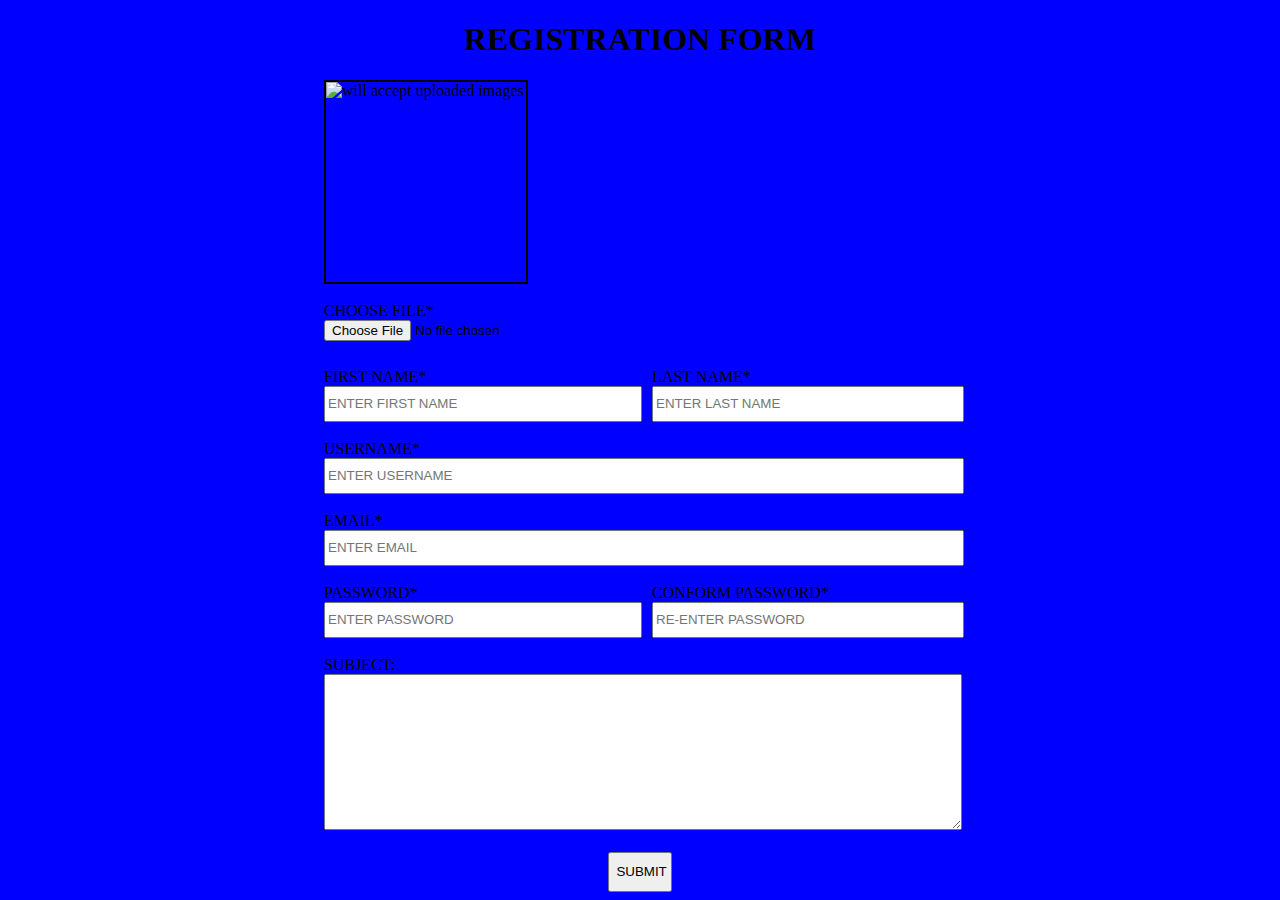
==== REGISTRATION-FORM/registration.html @ 8caa24d4 "This is my Registration Form" ====
<!DOCTYPE html>
<html lang="en">
<head>
    <meta charset="UTF-8">
    <meta name="viewport" content="width=device-width, initial-scale=1.0">
    <title>REGISTRATION FORM</title>
    <link rel="stylesheet" href="registration.css">
</head>
<body>
    <header>
        <h1>REGISTRATION FORM</h1>
    </header>
    <main>
        <form action="post">
            <div class="img-file-div">
                <div class="img-div">
                    <img src="" alt="will accept uploaded images">
                </div>
                <br>
                <label for="choosen-file">CHOOSE FILE*</label><br>
                <input type="file" id="choosen-file" name="file-name" placeholder="CHOOSE FILE" value="CHOOSE FILE">
                <br><br>
            </div>
            <div class="f-l-name">
                <div class="f-name">
                    <label for="f-name">FIRST NAME*</label><br>
                    <input type="text" id="f-name" name="first-name" placeholder="ENTER FIRST NAME" required>
                    <br><br>
                </div>
                <div class="l-name">
                    <label for="l-name">LAST NAME*</label><br>
                    <input type="text" id="l-name" name="last-name" placeholder="ENTER LAST NAME" required>
                    <br><br>
                    </div>
            </div>
            <div class="browser-info">
                <div class="username">
                    <label for="U-name">USERNAME*</label><br>
                    <input type="text" id="U-name"  name="user-name" placeholder="ENTER USERNAME"required>
                    <br><br>
                </div>
                <div class="email">
                    <label for="email">EMAIL*</label><br>
                    <input type="email" id="email" name="email" placeholder="ENTER EMAIL" required>
                    <br><br>
                </div>
            </div>
            <div class="passwords">
                <div class="password">
                    <label for="password">PASSWORD*</label><br>
                    <input type="password" id="password"  name="password" placeholder="ENTER PASSWORD" required>
                    <br><br>
                </div>
                <div class="c-password">
                    <label for="c-password">CONFORM PASSWORD*</label><br>
                    <input type="password" id="c-password" name="conform-password" placeholder="RE-ENTER PASSWORD"required>
                    <br><br>
                    </div>
            </div>
            <div class="text-area">
                <label for="text-area">SUBJECT:</label><br>
                <textarea name="text-area" id="text-area" cols="30" rows="10" required>
                    
                </textarea>
            <br><br>
            </div>
            <div class="submit">
                <input type="button" name="submit" value="SUBMIT" placeholder="SUBMIT">
            </div>
        </form>
    </main>
    
</body>
</html>
---- REGISTRATION-FORM/registration.css ----
body{
    background-color: blue;
}

header{
    text-align: center;
}

main{
    margin: auto;
}

form{
    margin: auto;
    /* background-color: blue; */
    width: 50%;
    justify-content: center;
}

.img-file-div{
    margin: auto;
}

.img-div{
    width: 200px;
    height: 200px;
    border: 2px solid black;
}
input{
    width:40%;
    height: 30px;
}

.f-l-name{
    display: flex;
    margin: auto;
}

.f-l-name input{
    width: 100%;
}

.f-name{
    margin-right: 18px;
    width: 50%;
} 

.l-name{
    width: 49%;
}

.browser-info input{
    width: 100%;
}

.username{
    width: inherit;
}
.email{
    width: inherit;
}

.passwords{
    display: flex;
    /* margin: auto; */
}

.passwords input{
    width: 100%;
}

.password{
    margin-right: 18px;
    width: 50%;
} 

.c-password{
    width: 49%;
} 

.text-area {
    width: 100%;
}

.text-area textarea{
    width: inherit;
}

.submit{
    text-align: center;
}

.submit input{
    width: 10%;
    height: 40px;
}
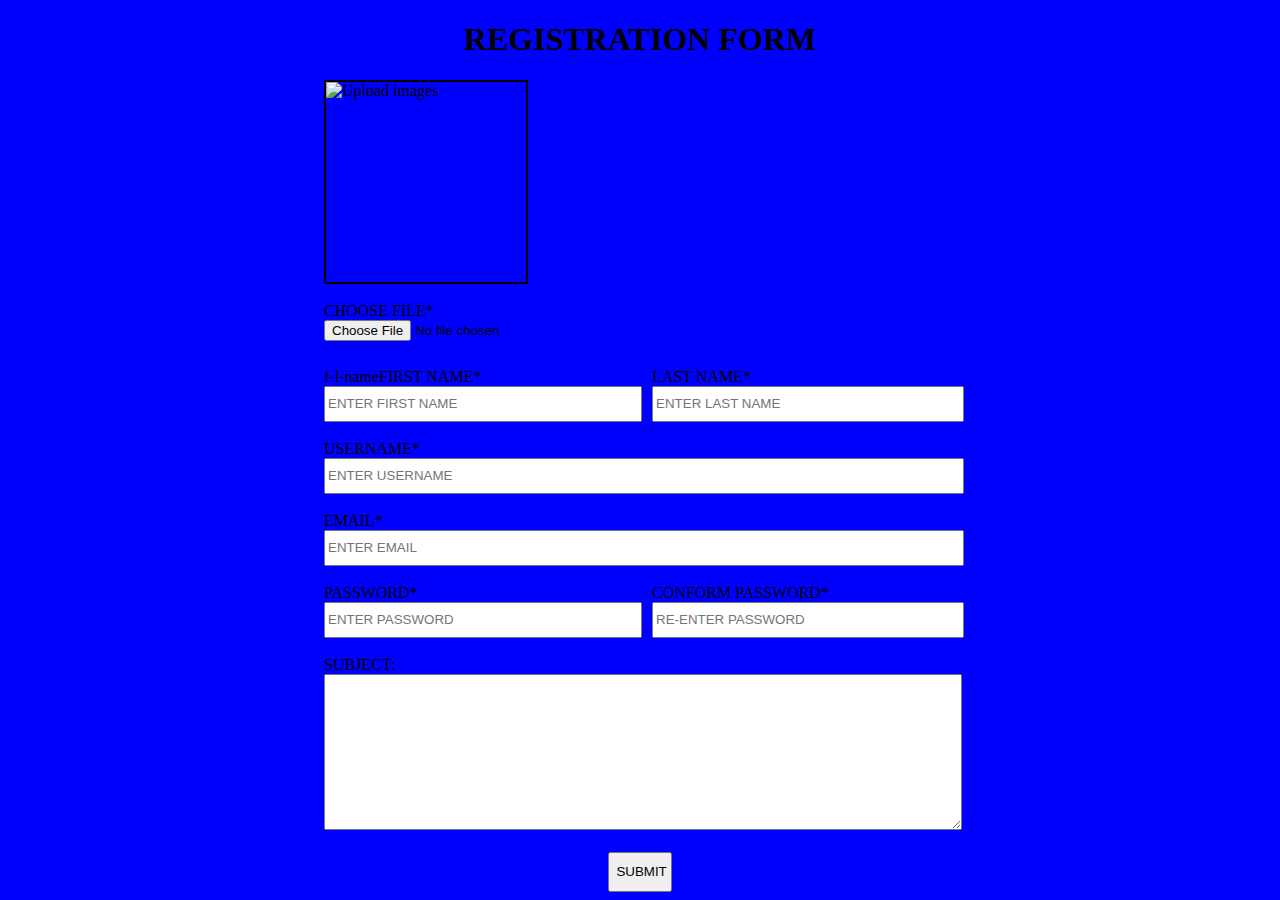
==== commit b7d7182c: "modified registration card" ====
--- a/REGISTRATION-FORM/registration.html
+++ b/REGISTRATION-FORM/registration.html
@@ -14,22 +14,22 @@
         <form action="post">
             <div class="img-file-div">
                 <div class="img-div">
-                    <img src="" alt="will accept uploaded images">
+                    <img src="" alt="Upload images">
                 </div>
                 <br>
                 <label for="choosen-file">CHOOSE FILE*</label><br>
                 <input type="file" id="choosen-file" name="file-name" placeholder="CHOOSE FILE" value="CHOOSE FILE">
                 <br><br>
             </div>
-            <div class="f-l-name">
-                <div class="f-name">
-                    <label for="f-name">FIRST NAME*</label><br>
-                    <input type="text" id="f-name" name="first-name" placeholder="ENTER FIRST NAME" required>
+            <div class="first-and-last-name">
+                <div class="first-name">
+                    <label for="first-name">f-l-nameFIRST NAME*</label><br>
+                    <input type="text" id="fitst-name" name="first-name" placeholder="ENTER FIRST NAME" required>
                     <br><br>
                 </div>
-                <div class="l-name">
-                    <label for="l-name">LAST NAME*</label><br>
-                    <input type="text" id="l-name" name="last-name" placeholder="ENTER LAST NAME" required>
+                <div class="last-name">
+                    <label for="last-name">LAST NAME*</label><br>
+                    <input type="text" id="last-name" name="last-name" placeholder="ENTER LAST NAME" required>
                     <br><br>
                     </div>
             </div>
@@ -51,8 +51,8 @@
                     <input type="password" id="password"  name="password" placeholder="ENTER PASSWORD" required>
                     <br><br>
                 </div>
-                <div class="c-password">
-                    <label for="c-password">CONFORM PASSWORD*</label><br>
+                <div class="conform-password">
+                    <label for="conform-password">CONFORM PASSWORD*</label><br>
                     <input type="password" id="c-password" name="conform-password" placeholder="RE-ENTER PASSWORD"required>
                     <br><br>
                     </div>
--- a/REGISTRATION-FORM/registration.css
+++ b/REGISTRATION-FORM/registration.css
@@ -31,21 +31,21 @@
     height: 30px;
 }
 
-.f-l-name{
+.first-and-last-name{
     display: flex;
     margin: auto;
 }
 
-.f-l-name input{
+.first-and-last-name input{
     width: 100%;
 }
 
-.f-name{
+.first-name{
     margin-right: 18px;
     width: 50%;
 } 
 
-.l-name{
+.last-name{
     width: 49%;
 }
 
@@ -74,7 +74,7 @@
     width: 50%;
 } 
 
-.c-password{
+.conform-password{
     width: 49%;
 } 
 
